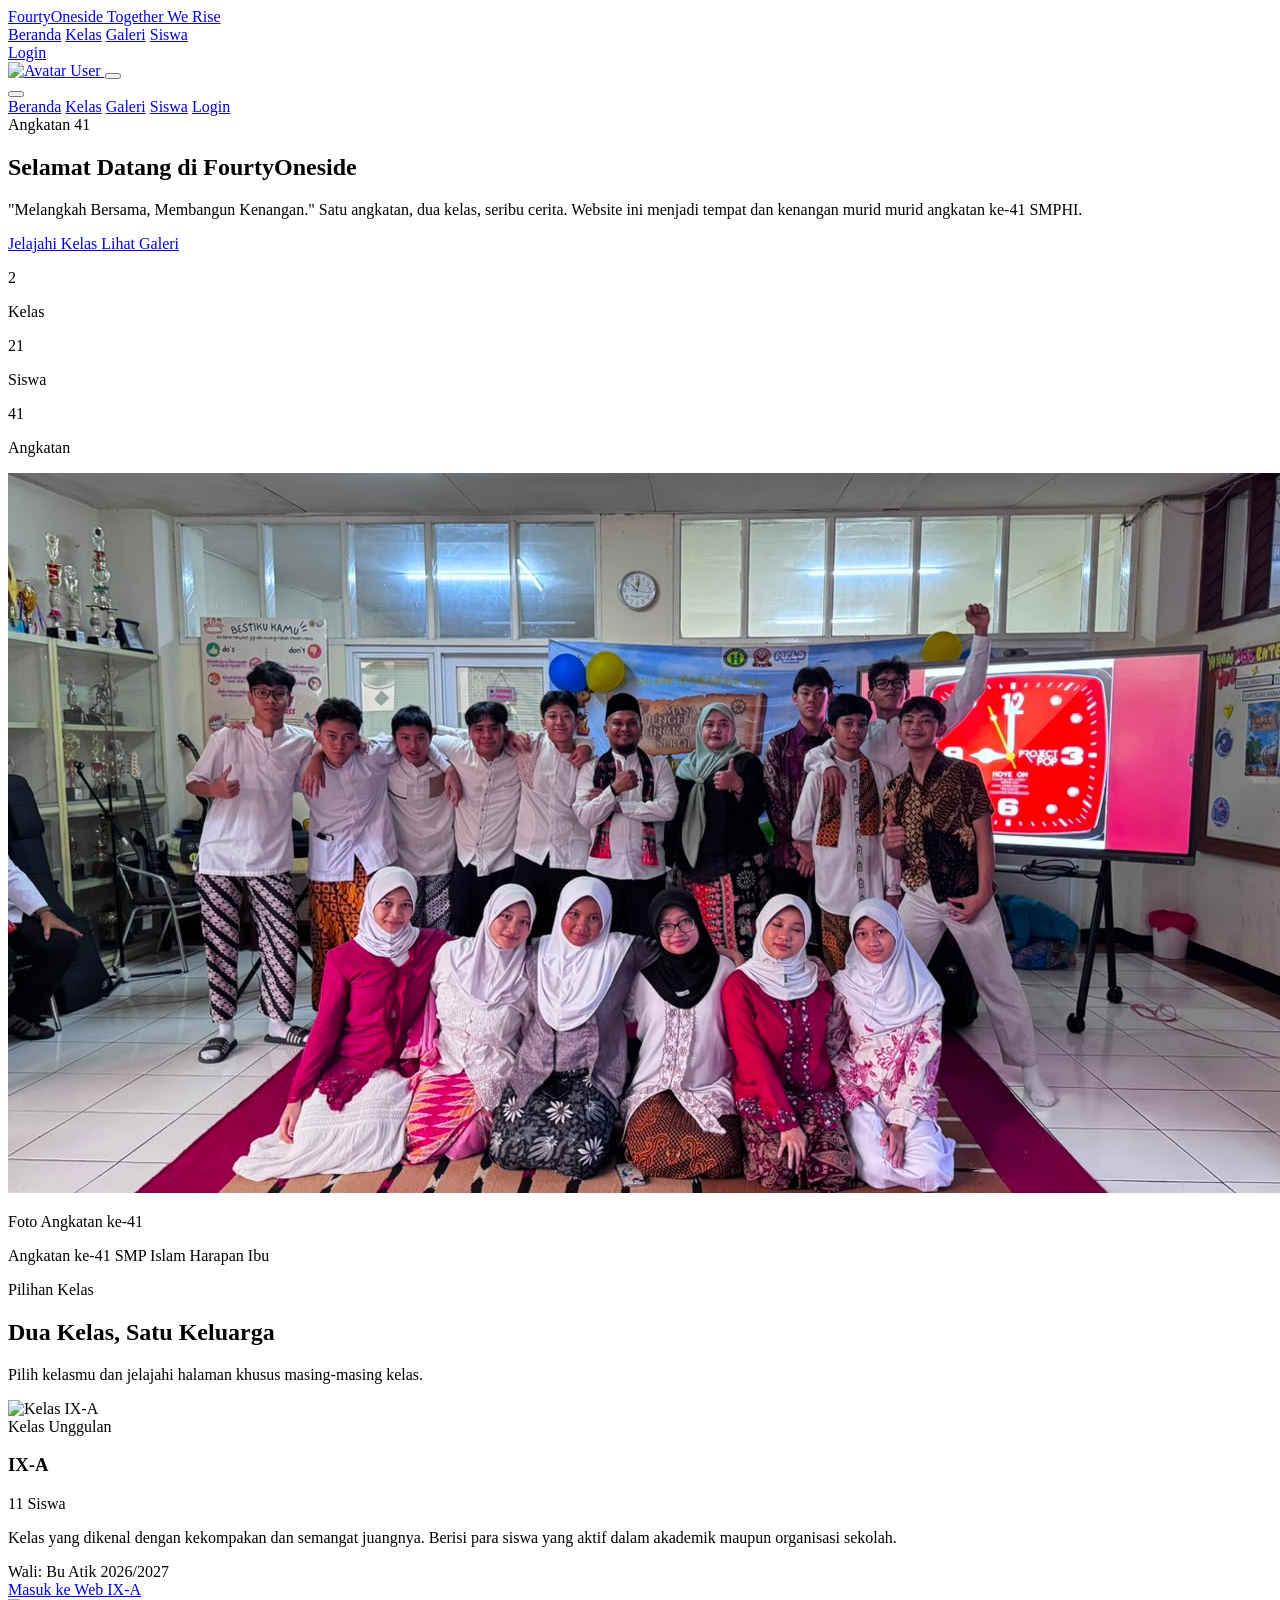
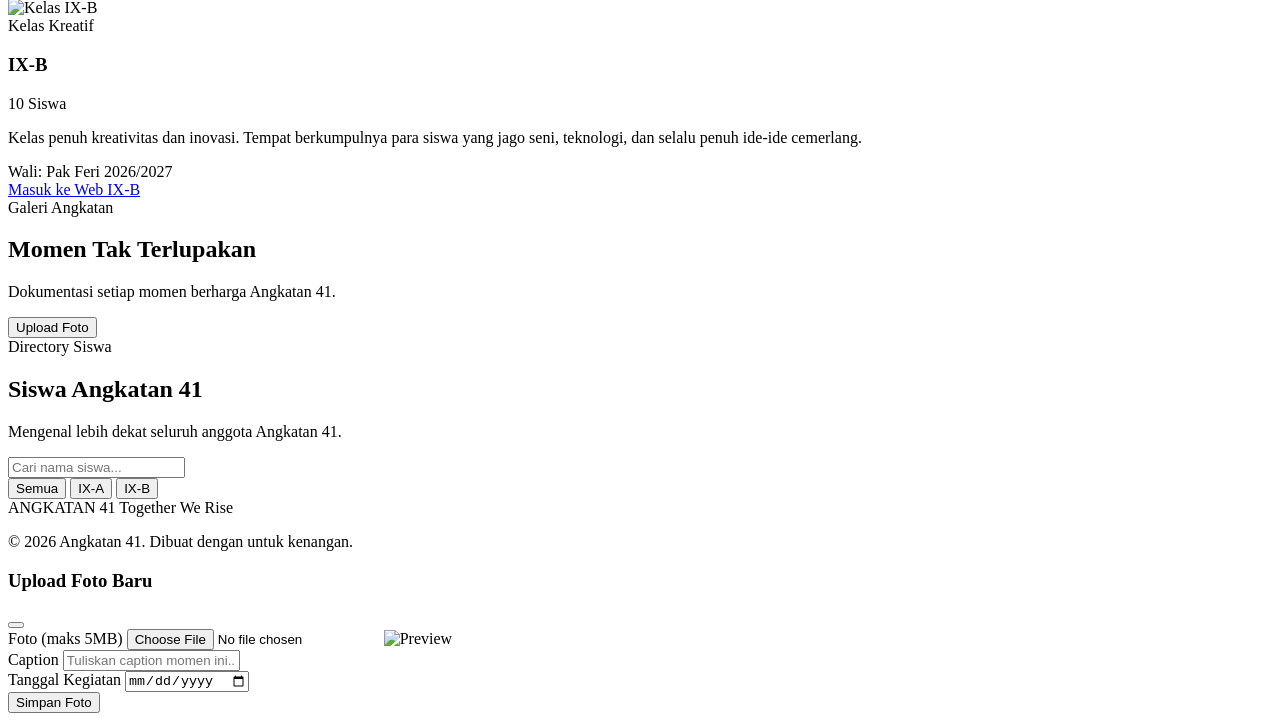
==== index.html @ 9e3fbd3f "Add files via upload" ====
﻿<!DOCTYPE html>
<html lang="id" class="scroll-smooth">
<head>
  <meta charset="UTF-8" />
  
  <meta name="viewport" content="width=device-width, initial-scale=1.0" />
  <title>FourtyOneside</title>

  <!-- Google Fonts: Plus Jakarta Sans -->
  <link rel="preconnect" href="https://fonts.googleapis.com" />
  <link rel="preconnect" href="https://fonts.gstatic.com" crossorigin />
  <link href="https://fonts.googleapis.com/css2?family=Plus+Jakarta+Sans:wght@300;400;500;600;700;800&display=swap" rel="stylesheet" />

  <!-- Tailwind CSS via CDN -->
  <script src="https://cdn.tailwindcss.com"></script>

  <!-- Lucide Icons via CDN -->
  <script src="https://unpkg.com/lucide@latest"></script>

  <!-- Supabase JS via CDN -->
  <script src="https://cdn.jsdelivr.net/npm/@supabase/supabase-js@2"></script>

  

  
  <link rel="stylesheet" href="CSS/index.css" />
</head>

<body class="text-slate-800 font-sans antialiased overflow-x-hidden">

  <!-- ===== NAVBAR / HEADER ===== -->
  <header class="fixed top-0 inset-x-0 z-50 bg-white border-b border-slate-200">
    <nav class="max-w-7xl mx-auto px-4 sm:px-6 lg:px-8 h-16 flex items-center justify-between">
      <!-- Logo -->
      <a href="#home" class="flex items-center gap-2.5 group">
        <div class="w-10 h-10 rounded-xl bg-gradient-to-br from-sky-500 to-indigo-600 flex items-center justify-center shadow-lg shadow-sky-900/40 group-hover:scale-105 transition">
          <i data-lucide="graduation-cap" class="w-5 h-5 text-white"></i>
        </div>
        <div class="leading-tight">
          <span class="block font-extrabold text-lg tracking-wide">FourtyOneside</span>
          <span class="block text-[11px] text-slate-400 -mt-0.5">Together We Rise</span>
        </div>
      </a>

      <!-- Desktop Menu -->
      <div class="hidden lg:flex items-center gap-8 text-sm font-medium text-slate-600">
        <a href="#beranda" class="hover:text-slate-800 transition">Beranda</a>
        <a href="#kelas" class="hover:text-slate-800 transition">Kelas</a>
        <a href="#galeri" class="hover:text-slate-800 transition">Galeri</a>
        <a href="#siswa" class="hover:text-slate-800 transition">Siswa</a>
      </div>

<!-- Login / Profile Button -->
      <div class="flex items-center gap-3">
        <!-- Not logged in -->
        <a href="login.html" id="loginBtn" class="hidden sm:inline-flex items-center gap-2 px-4 py-2 rounded-lg btn-primary text-sm font-semibold">
          <i data-lucide="log-in" class="w-4 h-4"></i>
          Login
        </a>

        <!-- Logged in: Profile button -->
        <div id="profileArea" class="hidden relative">
          <div class="flex items-center gap-2">
            <a href="profil.html" class="inline-flex items-center gap-2 px-3 py-1.5 rounded-lg border border-slate-200 bg-white hover:bg-slate-50 transition">
              <img id="headerAvatarImg" src="https://ui-avatars.com/api/?name=User&background=random" alt="Avatar" class="w-7 h-7 rounded-full object-cover" />
              <span id="profileName" class="text-sm font-semibold max-w-[120px] truncate text-slate-700">User</span>
            </a>
            <button id="logoutBtn" title="Logout" class="p-2 rounded-lg border border-slate-200 bg-white hover:bg-slate-50 transition text-slate-600">
              <i data-lucide="log-out" class="w-4 h-4"></i>
            </button>
          </div>
         </div>

          <!-- Mobile menu toggle -->
         <button id="mobileMenuBtn" class="lg:hidden p-2 rounded-lg border border-slate-200 bg-white hover:bg-slate-50 transition">
  <i data-lucide="menu" class="w-5 h-5 text-slate-600"></i>
</button>
      </div>
    </nav>

    <!-- Mobile Menu -->
    <div id="mobileMenu" class="lg:hidden hidden bg-white border-b border-slate-200">
      <div class="px-4 py-4 flex flex-col gap-3 text-sm font-medium text-slate-600">
        <a href="#beranda" class="px-3 py-2 rounded-lg hover:bg-slate-50 transition">Beranda</a>
        <a href="#kelas" class="px-3 py-2 rounded-lg hover:bg-slate-50 transition">Kelas</a>
        <a href="#galeri" class="px-3 py-2 rounded-lg hover:bg-slate-50 transition">Galeri</a>
        <a href="#siswa" class="px-3 py-2 rounded-lg hover:bg-slate-50 transition">Siswa</a>
<a href="login.html" class="mt-1 inline-flex items-center justify-center gap-2 px-4 py-2.5 rounded-lg btn-primary text-sm font-semibold">
          <i data-lucide="log-in" class="w-4 h-4"></i>
          Login
        </a>
      </div>
    </div>
  </header>

  <!-- ===== HERO SECTION ===== -->
  <section id="beranda" class="relative pt-32 pb-20 px-4 sm:px-6 lg:px-8">
    <div class="max-w-7xl mx-auto grid lg:grid-cols-2 gap-12 items-center">
      <!-- Hero Text -->
      <div class="reveal">
        <span class="inline-flex items-center gap-2 px-4 py-1.5 rounded-full border border-slate-200 bg-blue-50 text-xs font-semibold text-blue-700 tracking-wide">
          <i data-lucide="sparkles" class="w-3.5 h-3.5"></i>
          Angkatan 41
        </span>
        <h1 class="mt-6 text-4xl sm:text-5xl lg:text-6xl font-extrabold leading-tight text-slate-900">
          Selamat Datang di
          <span class="block text-blue-700">FourtyOneside</span>
        </h1>
        <p class="mt-6 text-lg text-slate-600 max-w-xl leading-relaxed">
          "Melangkah Bersama, Membangun Kenangan." Satu angkatan, dua kelas, seribu cerita.
          Website ini menjadi tempat dan kenangan murid murid angkatan ke-41 SMPHI.
        </p>
        <div class="mt-8 flex flex-wrap gap-4">
          <a href="#kelas" class="inline-flex items-center gap-2 px-6 py-3 rounded-xl btn-primary font-semibold">
            <i data-lucide="compass" class="w-5 h-5"></i>
            Jelajahi Kelas
          </a>
          <a href="#galeri" class="inline-flex items-center gap-2 px-6 py-3 rounded-xl btn-outline font-semibold text-slate-700">
            <i data-lucide="camera" class="w-5 h-5"></i>
            Lihat Galeri
          </a>
        </div>
        <!-- Stats -->
        <div class="mt-10 grid grid-cols-3 gap-4 max-w-md">
          <div class="rounded-xl p-4 text-center border border-gray-200 bg-white shadow-sm">
            <p class="text-2xl font-extrabold text-blue-700">2</p>
            <p class="text-xs text-slate-500 mt-1">Kelas</p>
          </div>
          <div class="rounded-xl p-4 text-center border border-gray-200 bg-white shadow-sm">
            <p id="statSiswa" class="text-2xl font-extrabold text-blue-700">21</p>
            <p class="text-xs text-slate-500 mt-1">Siswa</p>
          </div>
          <div class="rounded-xl p-4 text-center border border-gray-200 bg-white shadow-sm">
            <p class="text-2xl font-extrabold text-blue-700">41</p>
            <p class="text-xs text-slate-500 mt-1">Angkatan</p>
          </div>
        </div>
      </div>

      <!-- Hero Photo -->
      <div class="reveal relative">
        <div class="absolute -inset-4 bg-blue-100 rounded-3xl"></div>
        <div class="relative card rounded-2xl p-2 overflow-hidden">
          <img src="Photo/angkatan41.jpeg" alt="Foto Bersama Angkatan 41"
               class="w-full h-72 sm:h-96 object-cover rounded-2xl" />
           <div class="absolute bottom-5 left-5 right-5 rounded-xl px-4 py-3 flex items-center gap-3 bg-black/40 backdrop-blur-md border border-white/20">
             <div class="w-10 h-10 rounded-full bg-blue-600 flex items-center justify-center">
               <i data-lucide="users" class="w-5 h-5 text-white"></i>
             </div>
             <div>
               <p class="font-semibold text-sm text-white">Foto Angkatan ke-41</p>
               <p class="text-xs text-white/80">Angkatan ke-41 SMP Islam Harapan Ibu</p>
             </div>
           </div>
        </div>
      </div>
    </div>
  </section>

  <!-- ===== KELAS SECTION (BENTO GRID) ===== -->
  <section id="kelas" class="py-20 px-4 sm:px-6 lg:px-8">
    <div class="max-w-7xl mx-auto">
      <div class="text-center reveal">
        <span class="inline-flex items-center gap-2 px-4 py-1.5 rounded-full border border-slate-200 bg-blue-50 text-xs font-semibold text-blue-700 tracking-wide">
          <i data-lucide="school" class="w-3.5 h-3.5"></i>
          Pilihan Kelas
        </span>
        <h2 class="mt-4 text-3xl sm:text-4xl font-extrabold text-slate-900">Dua Kelas, Satu Keluarga</h2>
        <p class="mt-3 text-slate-500 max-w-2xl mx-auto">Pilih kelasmu dan jelajahi halaman khusus masing-masing kelas.</p>
      </div>

      <!-- Bento Grid 2 Kolom -->
      <div class="mt-12 grid md:grid-cols-2 gap-6">

        <!-- Card IX-A -->
        <div class="card rounded-2xl p-2 reveal hover:border-blue-300 transition group">
          <div class="relative rounded-2xl overflow-hidden">
            <img src="https://picsum.photos/seed/ixa/800/450" alt="Kelas IX-A" class="w-full h-56 object-cover group-hover:scale-105 transition duration-500" />
            <div class="absolute inset-0 bg-gradient-to-t from-slate-900/80 via-slate-900/30 to-transparent"></div>
            <span class="absolute top-4 left-4 px-3 py-1 rounded-full bg-blue-50 text-xs font-bold text-blue-700 border border-blue-200">Kelas Unggulan</span>
          </div>
          <div class="p-6">
            <div class="flex items-center justify-between">
              <h3 class="text-2xl font-extrabold text-slate-900">IX-A</h3>
              <div class="flex items-center gap-2 text-sm text-slate-500">
                <i data-lucide="users" class="w-4 h-4"></i>
                <span id="statClassA">11 Siswa</span>
              </div>
            </div>
            <p class="mt-3 text-slate-600 leading-relaxed">
              Kelas yang dikenal dengan kekompakan dan semangat juangnya. Berisi para siswa yang aktif
              dalam akademik maupun organisasi sekolah.
            </p>
            <div class="mt-5 flex items-center gap-2 text-xs text-slate-500">
              <span class="px-2.5 py-1 rounded-full bg-slate-50 border border-slate-200">Wali: Bu Atik</span>
              <span class="px-2.5 py-1 rounded-full bg-slate-50 border border-slate-200">2026/2027</span>
            </div>
            <a href="kelas_ix-a.html" class="mt-6 inline-flex items-center justify-center gap-2 w-full px-6 py-3 rounded-xl btn-primary font-semibold">
              Masuk ke Web IX-A
              <i data-lucide="arrow-right" class="w-4 h-4"></i>
            </a>
          </div>
        </div>

        <!-- Card IX-B -->
        <div class="card rounded-2xl p-2 reveal hover:border-blue-300 transition group">
          <div class="relative rounded-2xl overflow-hidden">
            <img src="https://picsum.photos/seed/ixb/800/450" alt="Kelas IX-B" class="w-full h-56 object-cover group-hover:scale-105 transition duration-500" />
            <div class="absolute inset-0 bg-gradient-to-t from-slate-900/80 via-slate-900/30 to-transparent"></div>
            <span class="absolute top-4 left-4 px-3 py-1 rounded-full bg-blue-50 text-xs font-bold text-blue-700 border border-blue-200">Kelas Kreatif</span>
          </div>
          <div class="p-6">
            <div class="flex items-center justify-between">
              <h3 class="text-2xl font-extrabold text-slate-900">IX-B</h3>
              <div class="flex items-center gap-2 text-sm text-slate-500">
                <i data-lucide="users" class="w-4 h-4"></i>
                <span id="statClassB">10 Siswa</span>
              </div>
            </div>
            <p class="mt-3 text-slate-600 leading-relaxed">
              Kelas penuh kreativitas dan inovasi. Tempat berkumpulnya para siswa yang jago seni,
              teknologi, dan selalu penuh ide-ide cemerlang.
            </p>
            <div class="mt-5 flex items-center gap-2 text-xs text-slate-500">
              <span class="px-2.5 py-1 rounded-full bg-slate-50 border border-slate-200">Wali: Pak Feri</span>
              <span class="px-2.5 py-1 rounded-full bg-slate-50 border border-slate-200">2026/2027</span>
            </div>
            <a href="kelas_ix-b.html" class="mt-6 inline-flex items-center justify-center gap-2 w-full px-6 py-3 rounded-xl btn-primary font-semibold">
              Masuk ke Web IX-B
              <i data-lucide="arrow-right" class="w-4 h-4"></i>
            </a>
          </div>
        </div>

      </div>
    </div>
  </section>

  <!-- ===== GALERI SECTION (MASONRY) ===== -->
  <section id="galeri" class="py-20 px-4 sm:px-6 lg:px-8">
    <div class="max-w-7xl mx-auto">
      <div class="flex flex-col md:flex-row md:items-end md:justify-between gap-4 reveal">
        <div>
          <span class="inline-flex items-center gap-2 px-4 py-1.5 rounded-full border border-slate-200 bg-blue-50 text-xs font-semibold text-blue-700 tracking-wide">
            <i data-lucide="camera" class="w-3.5 h-3.5"></i>
            Galeri Angkatan
          </span>
          <h2 class="mt-4 text-3xl sm:text-4xl font-extrabold text-slate-900">Momen Tak Terlupakan</h2>
          <p class="mt-3 text-slate-500">Dokumentasi setiap momen berharga Angkatan 41.</p>
        </div>
        <!-- Admin hidden upload button -->
        <button id="adminUploadBtn" class="inline-flex items-center gap-2 px-4 py-2.5 rounded-xl btn-outline text-sm font-semibold text-slate-700 opacity-70 hover:opacity-100">
          <i data-lucide="plus-circle" class="w-4 h-4"></i>
          Upload Foto
        </button>
      </div>

      <!-- Masonry Gallery Grid -->
      <div id="galleryGrid" class="masonry mt-10"></div>
    </div>
  </section>

  <!-- ===== DIRECTORY SISWA SECTION ===== -->
  <section id="siswa" class="py-20 px-4 sm:px-6 lg:px-8">
    <div class="max-w-7xl mx-auto">
      <div class="text-center reveal">
        <span class="inline-flex items-center gap-2 px-4 py-1.5 rounded-full border border-slate-200 bg-blue-50 text-xs font-semibold text-blue-700 tracking-wide">
          <i data-lucide="users" class="w-3.5 h-3.5"></i>
          Directory Siswa
        </span>
        <h2 class="mt-4 text-3xl sm:text-4xl font-extrabold text-slate-900">Siswa Angkatan 41</h2>
        <p class="mt-3 text-slate-500 max-w-2xl mx-auto">Mengenal lebih dekat seluruh anggota Angkatan 41.</p>
      </div>

      <!-- Search & Filter -->
      <div class="mt-10 flex flex-col lg:flex-row gap-4 lg:items-center lg:justify-between reveal">
        <div class="flex items-center gap-2 px-4 py-3 rounded-xl border border-slate-200 bg-white flex-1 max-w-md">
          <i data-lucide="search" class="w-5 h-5 text-slate-400 shrink-0"></i>
          <input id="searchInput" type="text" placeholder="Cari nama siswa..." class="bg-transparent outline-none w-full text-sm placeholder:text-slate-500 text-slate-800" />
        </div>
        <div class="flex gap-2 no-scrollbar overflow-x-auto">
          <button class="filter-btn px-4 py-2.5 rounded-xl text-sm font-semibold transition active" data-filter="all">Semua</button>
          <button class="filter-btn px-4 py-2.5 rounded-xl text-sm font-semibold transition" data-filter="IX-A">IX-A</button>
          <button class="filter-btn px-4 py-2.5 rounded-xl text-sm font-semibold transition" data-filter="IX-B">IX-B</button>
        </div>
      </div>

      <!-- Students Grid -->
      <div id="studentsGrid" class="mt-8 grid grid-cols-1 sm:grid-cols-2 lg:grid-cols-3 xl:grid-cols-4 gap-5"></div>
    </div>
  </section>

  <!-- ===== FOOTER ===== -->
  <footer class="mt-10 border-t border-slate-200">
    <div class="max-w-7xl mx-auto px-4 sm:px-6 lg:px-8 py-10 flex flex-col md:flex-row items-center justify-between gap-6">
      <div class="flex items-center gap-2.5">
        <div class="w-9 h-9 rounded-lg bg-blue-600 flex items-center justify-center">
          <i data-lucide="graduation-cap" class="w-4 h-4 text-white"></i>
        </div>
        <div class="leading-tight">
          <span class="block font-extrabold text-slate-900">ANGKATAN 41</span>
          <span class="block text-[11px] text-slate-500">Together We Rise</span>
        </div>
      </div>
      <p class="text-sm text-slate-500 text-center">&copy; 2026 Angkatan 41. Dibuat dengan <i data-lucide="heart" class="w-4 h-4 inline text-rose-500"></i> untuk kenangan.</p>
      <div class="flex items-center gap-3">
        <a href="#" class="p-2 rounded-lg border border-slate-200 bg-white hover:bg-slate-50 transition text-slate-600"><i data-lucide="instagram" class="w-4 h-4"></i></a>
        <a href="#" class="p-2 rounded-lg border border-slate-200 bg-white hover:bg-slate-50 transition text-slate-600"><i data-lucide="youtube" class="w-4 h-4"></i></a>
        <a href="#" class="p-2 rounded-lg border border-slate-200 bg-white hover:bg-slate-50 transition text-slate-600"><i data-lucide="message-circle" class="w-4 h-4"></i></a>
      </div>
    </div>
  </footer>

  <!-- ===== ADMIN UPLOAD MODAL ===== -->
  <div id="adminModal" class="fixed inset-0 z-[100] hidden items-center justify-center p-4">
    <div class="absolute inset-0 bg-slate-900/50 backdrop-blur-sm" id="modalBackdrop"></div>
    <div class="relative card rounded-2xl p-6 sm:p-8 w-full max-w-md">
      <div class="flex items-center justify-between">
        <h3 class="text-xl font-bold flex items-center gap-2 text-slate-800">
          <i data-lucide="upload-cloud" class="w-5 h-5 text-blue-600"></i>
          Upload Foto Baru
        </h3>
        <button id="closeModal" class="p-2 rounded-lg hover:bg-slate-100 transition text-slate-500"><i data-lucide="x" class="w-5 h-5"></i></button>
      </div>
      <form id="uploadForm" class="mt-6 space-y-4">
        <div>
          <label class="block text-sm font-medium text-slate-700 mb-1.5">Foto (maks 5MB)</label>
          <input type="file" id="fotoInput" accept="image/*" class="w-full px-4 py-3 rounded-xl bg-white border border-slate-200 outline-none focus:border-blue-500 transition text-sm" />
          <img id="fotoPreview" src="" alt="Preview" class="hidden mt-3 w-full max-h-48 object-cover rounded-xl" />
        </div>
        <div>
          <label class="block text-sm font-medium text-slate-700 mb-1.5">Caption</label>
          <input type="text" id="photoCaption" required placeholder="Tuliskan caption momen ini..." class="w-full px-4 py-3 rounded-xl bg-white border border-slate-200 outline-none focus:border-blue-500 transition text-sm" />
        </div>
        <div>
          <label class="block text-sm font-medium text-slate-700 mb-1.5">Tanggal Kegiatan</label>
          <input type="date" id="photoDate" required class="w-full px-4 py-3 rounded-xl bg-white border border-slate-200 outline-none focus:border-blue-500 transition text-sm" />
        </div>
        <button type="submit" class="w-full inline-flex items-center justify-center gap-2 px-6 py-3 rounded-xl btn-primary font-semibold">
          <i data-lucide="cloud-upload" class="w-5 h-5"></i>
          Simpan Foto
        </button>
      </form>
    </div>
  </div>

  <script src="supabase-config.js?v=2.0"></script>
  
  <script src="js/index.js"></script>
</body>
</html>
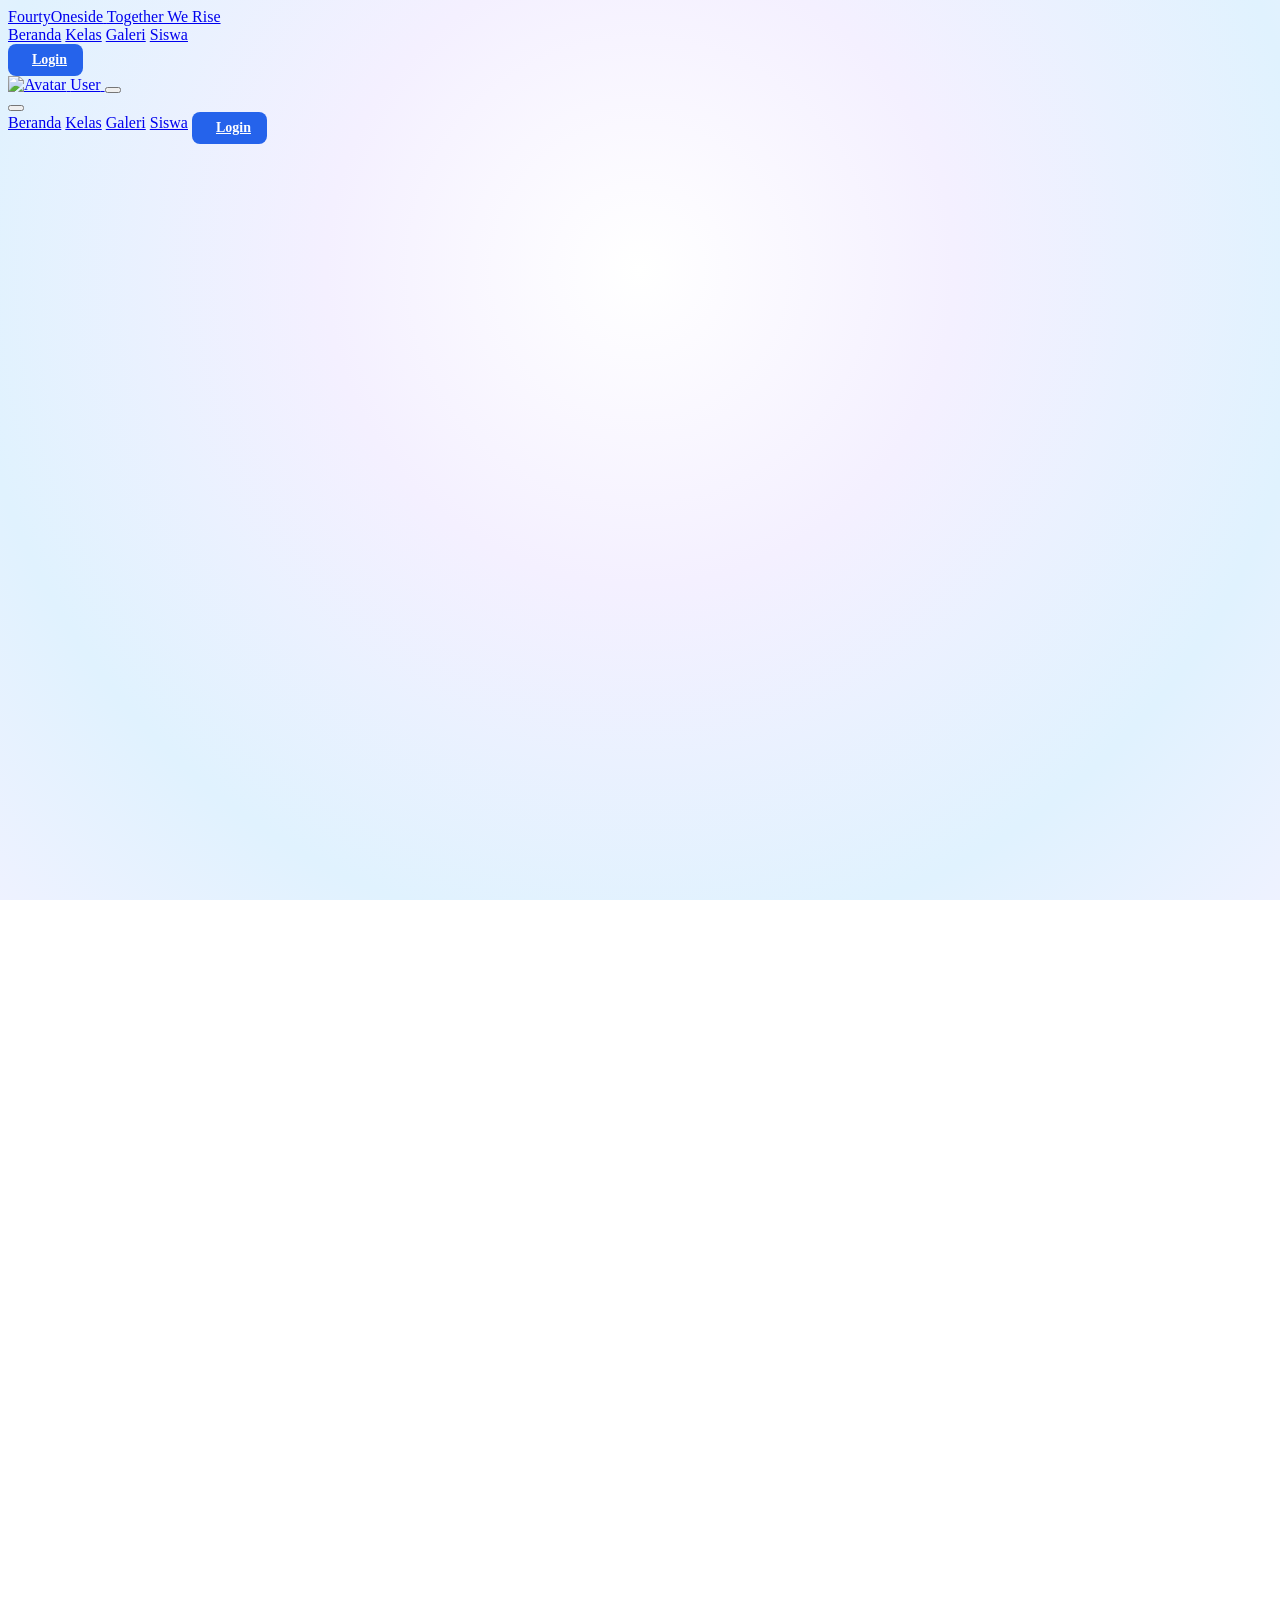
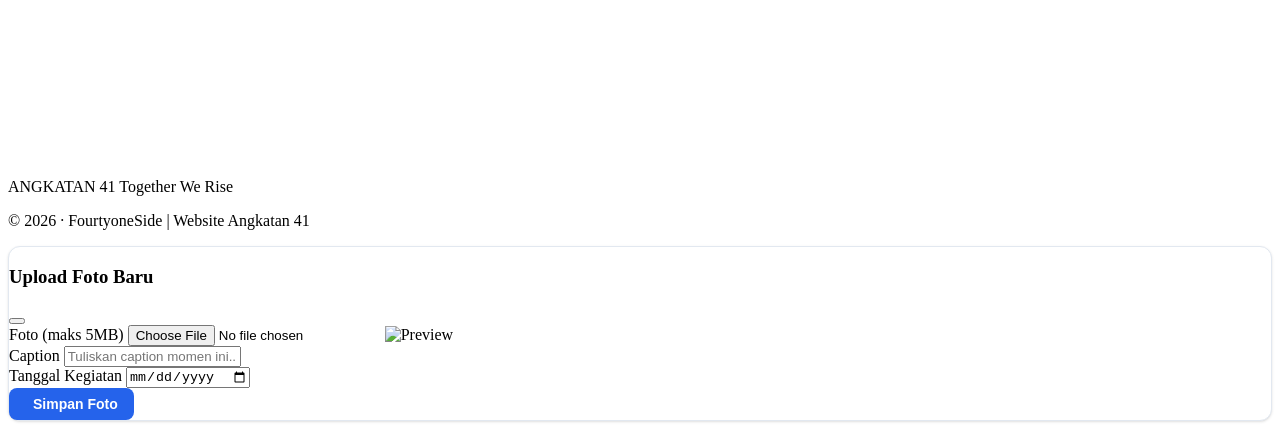
==== commit 6312e99f: "Add files via upload" ====
--- a/index.html
+++ b/index.html
@@ -141,8 +141,8 @@
       <div class="reveal relative">
         <div class="absolute -inset-4 bg-blue-100 rounded-3xl"></div>
         <div class="relative card rounded-2xl p-2 overflow-hidden">
-          <img src="Photo/angkatan41.jpeg" alt="Foto Bersama Angkatan 41"
-               class="w-full h-72 sm:h-96 object-cover rounded-2xl" />
+          <img src="Photo/fourtyone.jpeg" alt="Foto Bersama Angkatan 41"
+               class="w-full h-72 sm:h-96 object-cover rounded-2xl previewable-img cursor-pointer" />
            <div class="absolute bottom-5 left-5 right-5 rounded-xl px-4 py-3 flex items-center gap-3 bg-black/40 backdrop-blur-md border border-white/20">
              <div class="w-10 h-10 rounded-full bg-blue-600 flex items-center justify-center">
                <i data-lucide="users" class="w-5 h-5 text-white"></i>
@@ -161,10 +161,6 @@
   <section id="kelas" class="py-20 px-4 sm:px-6 lg:px-8">
     <div class="max-w-7xl mx-auto">
       <div class="text-center reveal">
-        <span class="inline-flex items-center gap-2 px-4 py-1.5 rounded-full border border-slate-200 bg-blue-50 text-xs font-semibold text-blue-700 tracking-wide">
-          <i data-lucide="school" class="w-3.5 h-3.5"></i>
-          Pilihan Kelas
-        </span>
         <h2 class="mt-4 text-3xl sm:text-4xl font-extrabold text-slate-900">Dua Kelas, Satu Keluarga</h2>
         <p class="mt-3 text-slate-500 max-w-2xl mx-auto">Pilih kelasmu dan jelajahi halaman khusus masing-masing kelas.</p>
       </div>
@@ -175,9 +171,8 @@
         <!-- Card IX-A -->
         <div class="card rounded-2xl p-2 reveal hover:border-blue-300 transition group">
           <div class="relative rounded-2xl overflow-hidden">
-            <img src="https://picsum.photos/seed/ixa/800/450" alt="Kelas IX-A" class="w-full h-56 object-cover group-hover:scale-105 transition duration-500" />
+            <img src="Photo/card ix-a.jpeg" alt="Kelas IX-A" class="w-full h-56 object-cover group-hover:scale-105 transition duration-500" />
             <div class="absolute inset-0 bg-gradient-to-t from-slate-900/80 via-slate-900/30 to-transparent"></div>
-            <span class="absolute top-4 left-4 px-3 py-1 rounded-full bg-blue-50 text-xs font-bold text-blue-700 border border-blue-200">Kelas Unggulan</span>
           </div>
           <div class="p-6">
             <div class="flex items-center justify-between">
@@ -205,9 +200,8 @@
         <!-- Card IX-B -->
         <div class="card rounded-2xl p-2 reveal hover:border-blue-300 transition group">
           <div class="relative rounded-2xl overflow-hidden">
-            <img src="https://picsum.photos/seed/ixb/800/450" alt="Kelas IX-B" class="w-full h-56 object-cover group-hover:scale-105 transition duration-500" />
+            <img src="Photo/card ix-b.jpeg" alt="Kelas IX-B" class="w-full h-56 object-cover group-hover:scale-105 transition duration-500" />
             <div class="absolute inset-0 bg-gradient-to-t from-slate-900/80 via-slate-900/30 to-transparent"></div>
-            <span class="absolute top-4 left-4 px-3 py-1 rounded-full bg-blue-50 text-xs font-bold text-blue-700 border border-blue-200">Kelas Kreatif</span>
           </div>
           <div class="p-6">
             <div class="flex items-center justify-between">
@@ -241,10 +235,6 @@
     <div class="max-w-7xl mx-auto">
       <div class="flex flex-col md:flex-row md:items-end md:justify-between gap-4 reveal">
         <div>
-          <span class="inline-flex items-center gap-2 px-4 py-1.5 rounded-full border border-slate-200 bg-blue-50 text-xs font-semibold text-blue-700 tracking-wide">
-            <i data-lucide="camera" class="w-3.5 h-3.5"></i>
-            Galeri Angkatan
-          </span>
           <h2 class="mt-4 text-3xl sm:text-4xl font-extrabold text-slate-900">Momen Tak Terlupakan</h2>
           <p class="mt-3 text-slate-500">Dokumentasi setiap momen berharga Angkatan 41.</p>
         </div>
@@ -264,10 +254,6 @@
   <section id="siswa" class="py-20 px-4 sm:px-6 lg:px-8">
     <div class="max-w-7xl mx-auto">
       <div class="text-center reveal">
-        <span class="inline-flex items-center gap-2 px-4 py-1.5 rounded-full border border-slate-200 bg-blue-50 text-xs font-semibold text-blue-700 tracking-wide">
-          <i data-lucide="users" class="w-3.5 h-3.5"></i>
-          Directory Siswa
-        </span>
         <h2 class="mt-4 text-3xl sm:text-4xl font-extrabold text-slate-900">Siswa Angkatan 41</h2>
         <p class="mt-3 text-slate-500 max-w-2xl mx-auto">Mengenal lebih dekat seluruh anggota Angkatan 41.</p>
       </div>
@@ -290,26 +276,22 @@
     </div>
   </section>
 
-  <!-- ===== FOOTER ===== -->
-  <footer class="mt-10 border-t border-slate-200">
-    <div class="max-w-7xl mx-auto px-4 sm:px-6 lg:px-8 py-10 flex flex-col md:flex-row items-center justify-between gap-6">
-      <div class="flex items-center gap-2.5">
-        <div class="w-9 h-9 rounded-lg bg-blue-600 flex items-center justify-center">
-          <i data-lucide="graduation-cap" class="w-4 h-4 text-white"></i>
-        </div>
-        <div class="leading-tight">
-          <span class="block font-extrabold text-slate-900">ANGKATAN 41</span>
-          <span class="block text-[11px] text-slate-500">Together We Rise</span>
-        </div>
-      </div>
-      <p class="text-sm text-slate-500 text-center">&copy; 2026 Angkatan 41. Dibuat dengan <i data-lucide="heart" class="w-4 h-4 inline text-rose-500"></i> untuk kenangan.</p>
-      <div class="flex items-center gap-3">
-        <a href="#" class="p-2 rounded-lg border border-slate-200 bg-white hover:bg-slate-50 transition text-slate-600"><i data-lucide="instagram" class="w-4 h-4"></i></a>
-        <a href="#" class="p-2 rounded-lg border border-slate-200 bg-white hover:bg-slate-50 transition text-slate-600"><i data-lucide="youtube" class="w-4 h-4"></i></a>
-        <a href="#" class="p-2 rounded-lg border border-slate-200 bg-white hover:bg-slate-50 transition text-slate-600"><i data-lucide="message-circle" class="w-4 h-4"></i></a>
-      </div>
-    </div>
-  </footer>
+   <!-- ===== FOOTER ===== -->
+   <footer class="mt-10 border-t border-slate-200">
+     <div class="max-w-7xl mx-auto px-4 sm:px-6 lg:px-8 py-10 flex flex-col md:flex-row items-center justify-between gap-6">
+       <div class="flex items-center gap-2.5">
+         <div class="w-9 h-9 rounded-lg bg-blue-600 flex items-center justify-center">
+           <i data-lucide="graduation-cap" class="w-4 h-4 text-white"></i>
+         </div>
+         <div class="leading-tight">
+           <span class="block font-extrabold text-slate-900">ANGKATAN 41</span>
+           <span class="block text-[11px] text-slate-500">Together We Rise</span>
+         </div>
+       </div>
+       <p class="text-center text-xs text-slate-400">&copy; 2026 · FourtyoneSide | Website Angkatan 41</p>
+       <div class="hidden md:block"></div>
+     </div>
+   </footer>
 
   <!-- ===== ADMIN UPLOAD MODAL ===== -->
   <div id="adminModal" class="fixed inset-0 z-[100] hidden items-center justify-center p-4">
@@ -344,6 +326,15 @@
     </div>
   </div>
 
+  <!-- ===== IMAGE PREVIEW LIGHTBOX MODAL ===== -->
+  <div id="imagePreviewModal" class="fixed inset-0 z-[200] hidden items-center justify-center p-4">
+    <div class="absolute inset-0 bg-black/80 backdrop-blur-sm" id="previewBackdrop"></div>
+    <button id="closePreviewBtn" class="absolute top-4 right-4 z-10 p-2 rounded-full bg-black/40 hover:bg-black/60 text-white transition -webkit-tap-highlight-color: transparent" style="touch-action: manipulation;">
+      <i data-lucide="x" class="w-6 h-6"></i>
+    </button>
+    <img id="previewImage" src="" alt="Preview" class="relative max-w-[90vw] max-h-[85vh] object-contain rounded-2xl shadow-2xl" />
+  </div>
+
   <script src="supabase-config.js?v=2.0"></script>
   
   <script src="js/index.js"></script>
--- a/CSS/index.css
+++ b/CSS/index.css
@@ -0,0 +1,132 @@
+/* ===== THEME VARIABLES ===== */
+    :root {
+      --bg-primary: #ffffff;
+      --bg-secondary: #f8fafc;
+      --text-primary: #1e293b;
+      --text-secondary: #64748b;
+      --border: #e2e8f0;
+      --blue-600: #2563eb;
+      --blue-700: #1d4ed8;
+      --blue-800: #1e40af;
+      --blue-50: #eff6ff;
+      --shadow-sm: 0 1px 3px 0 rgba(0,0,0,0.1), 0 1px 2px -1px rgba(0,0,0,0.1);
+    }
+
+    ::-webkit-scrollbar { width: 8px; height: 8px; }
+    ::-webkit-scrollbar-track { background: #f1f5f9; }
+    ::-webkit-scrollbar-thumb { background: #cbd5e1; border-radius: 6px; }
+    ::-webkit-scrollbar-thumb:hover { background: #94a3b8; }
+
+    .card {
+      background: #ffffff;
+      border: 1px solid var(--border);
+      border-radius: 12px;
+      box-shadow: var(--shadow-sm);
+    }
+
+    .btn-primary {
+      display: inline-flex;
+      align-items: center;
+      justify-content: center;
+      gap: 0.5rem;
+      padding: 0.5rem 1rem;
+      border-radius: 8px;
+      background: var(--blue-600);
+      color: #ffffff;
+      font-weight: 600;
+      font-size: 0.875rem;
+      border: none;
+      cursor: pointer;
+      transition: background 0.2s;
+    }
+    .btn-primary:hover { background: var(--blue-700); }
+
+    .btn-outline {
+      display: inline-flex;
+      align-items: center;
+      justify-content: center;
+      gap: 0.5rem;
+      padding: 0.5rem 1rem;
+      border-radius: 8px;
+      background: transparent;
+      color: var(--blue-800);
+      font-weight: 600;
+      font-size: 0.875rem;
+      border: 1px solid var(--border);
+      cursor: pointer;
+      transition: background 0.2s;
+    }
+    .btn-outline:hover { background: var(--blue-50); }
+
+    .filter-btn {
+      background-color: #ffffff !important;
+      color: #334155 !important;
+      border: 1px solid #e2e8f0 !important;
+      font-weight: 500;
+      transition: all 0.2s ease;
+    }
+    .filter-btn:hover {
+      background-color: #f1f5f9 !important;
+      color: #1e293b !important;
+    }
+    .filter-btn.active {
+      background-color: #2563eb !important;
+      color: #ffffff !important;
+      border-color: #2563eb !important;
+      font-weight: 600;
+    }
+
+    .masonry {
+      columns: 1;
+      column-gap: 1.25rem;
+    }
+    @media (min-width: 640px) { .masonry { columns: 2; } }
+    @media (min-width: 1024px) { .masonry { columns: 3; } }
+
+    .no-scrollbar::-webkit-scrollbar { display: none; }
+    .no-scrollbar { -ms-overflow-style: none; scrollbar-width: none; }
+
+    .reveal { opacity: 0; transform: translateY(30px); transition: opacity 0.7s ease, transform 0.7s ease; }
+    .reveal.active { opacity: 1; transform: translateY(0); }
+
+    @media (max-width: 640px) {
+      #profileName { display: none; }
+      #profileArea a { padding: 0.5rem; gap: 0; }
+      #profileArea img { width: 2rem; height: 2rem; }
+    }
+
+    .upload-disabled {
+      opacity: 0.5 !important;
+      pointer-events: none !important;
+      cursor: not-allowed !important;
+      filter: grayscale(0.4);
+    }
+    html {
+        min-height: 100%;
+    }
+    body {
+        background: radial-gradient(circle at 50% 30%, #ffffff 0%, #f4f0ff 35%, #e0f2fe 75%, #eef2ff 100%) !important;
+        background-attachment: fixed !important;
+        background-size: cover !important;
+        min-height: 100vh !important;
+    }
+
+    /* ===== IMAGE PREVIEW LIGHTBOX ===== */
+    #imagePreviewModal {
+      opacity: 0;
+      transform: scale(0.95);
+      transition: opacity 0.3s ease, transform 0.3s ease;
+      pointer-events: none;
+    }
+    #imagePreviewModal.is-open {
+      opacity: 1;
+      transform: scale(1);
+      pointer-events: auto;
+    }
+    #previewImage {
+      animation: lightboxZoomIn 0.3s ease forwards;
+    }
+    @keyframes lightboxZoomIn {
+      from { transform: scale(0.9); opacity: 0; }
+      to { transform: scale(1); opacity: 1; }
+    }
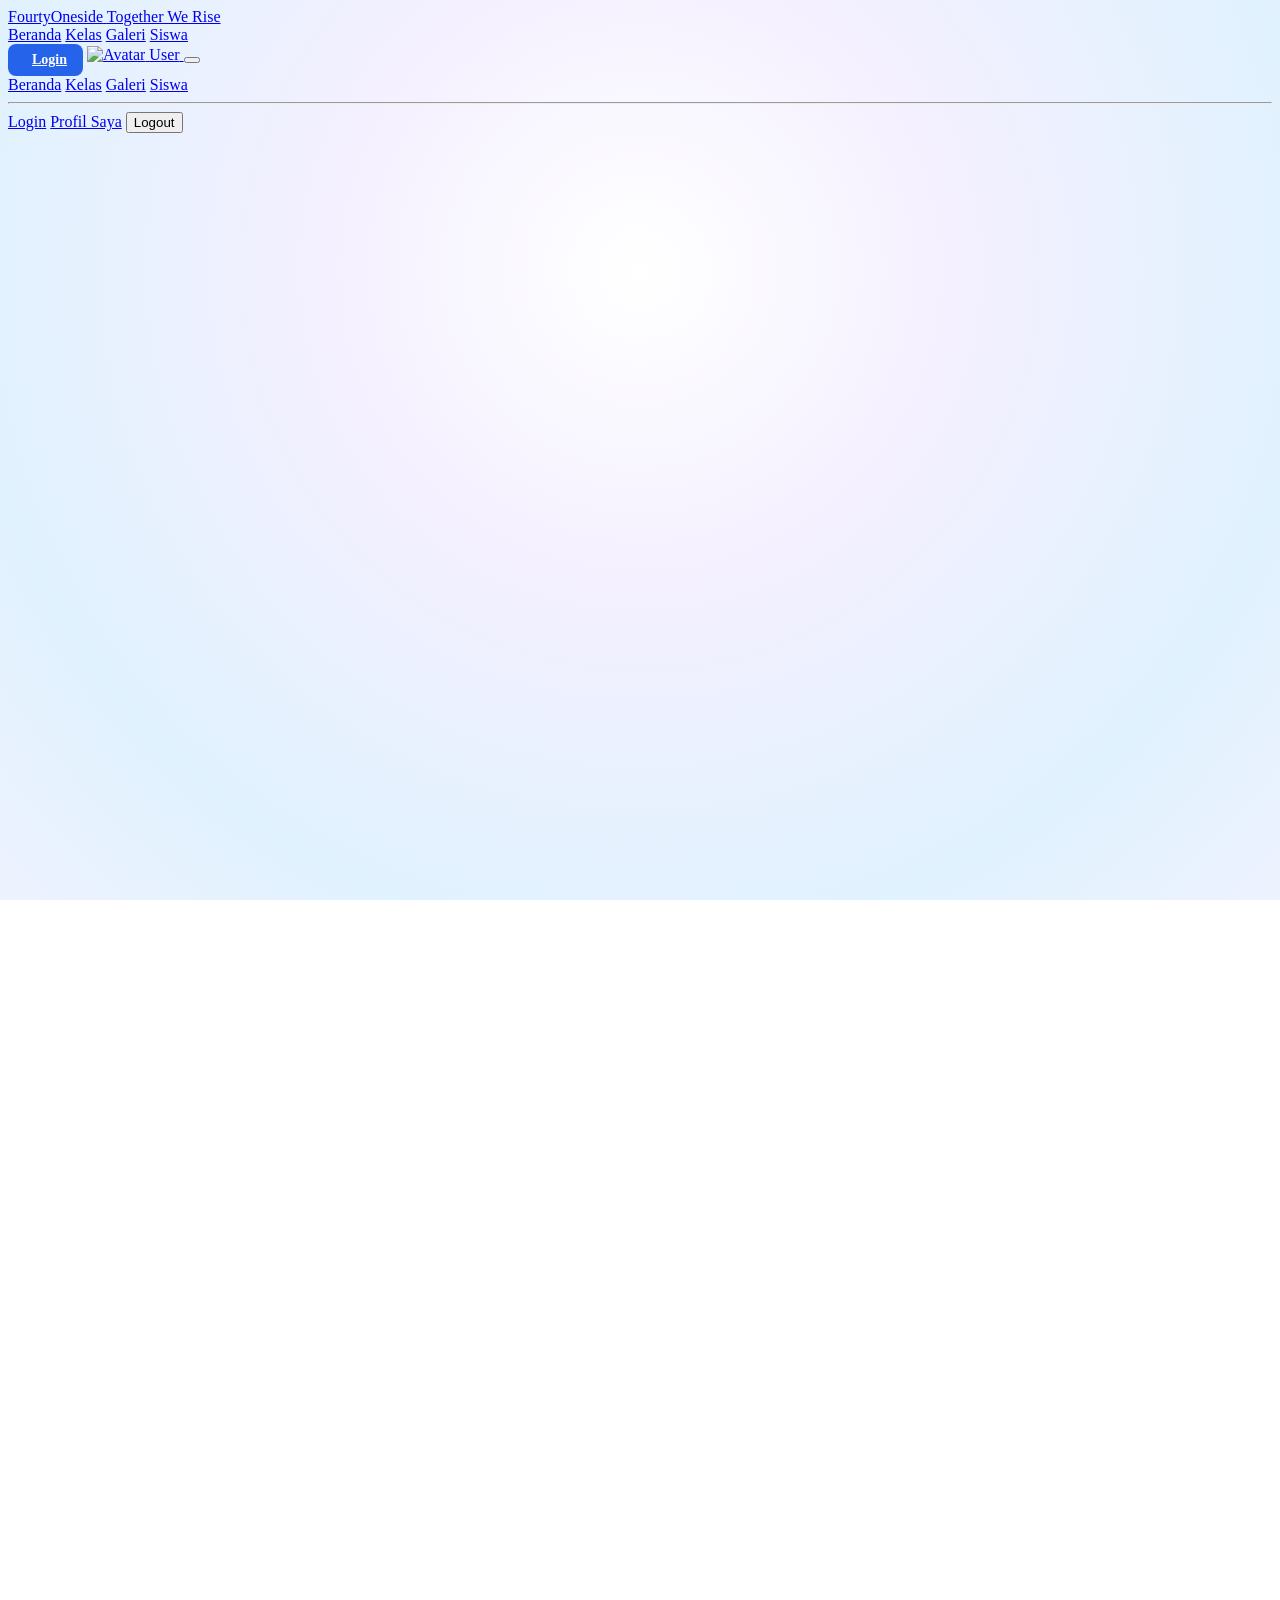
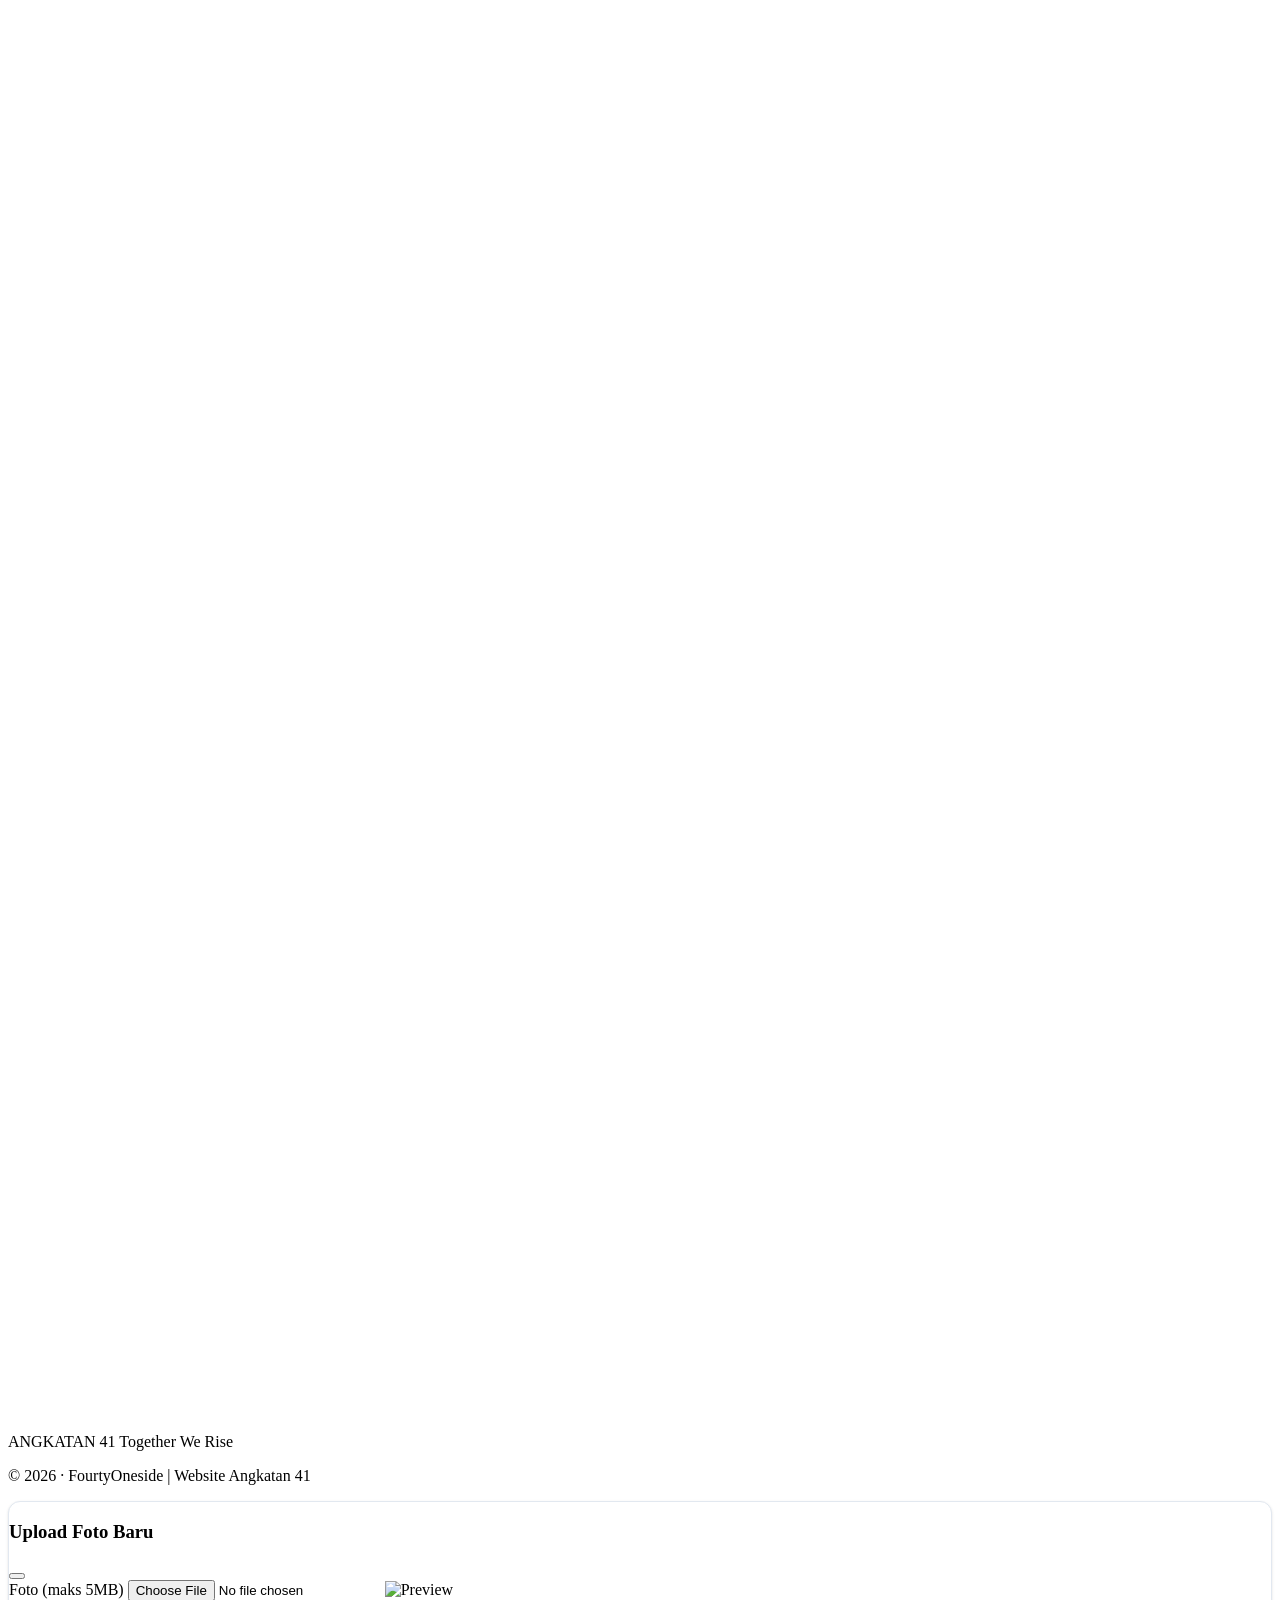
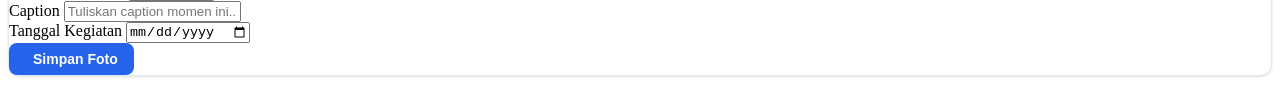
==== commit afdfb7b3: "Add files via upload" ====
--- a/index.html
+++ b/index.html
@@ -59,17 +59,10 @@
         </a>
 
         <!-- Logged in: Profile button -->
-        <div id="profileArea" class="hidden relative">
-          <div class="flex items-center gap-2">
-            <a href="profil.html" class="inline-flex items-center gap-2 px-3 py-1.5 rounded-lg border border-slate-200 bg-white hover:bg-slate-50 transition">
-              <img id="headerAvatarImg" src="https://ui-avatars.com/api/?name=User&background=random" alt="Avatar" class="w-7 h-7 rounded-full object-cover" />
-              <span id="profileName" class="text-sm font-semibold max-w-[120px] truncate text-slate-700">User</span>
-            </a>
-            <button id="logoutBtn" title="Logout" class="p-2 rounded-lg border border-slate-200 bg-white hover:bg-slate-50 transition text-slate-600">
-              <i data-lucide="log-out" class="w-4 h-4"></i>
-            </button>
-          </div>
-         </div>
+        <a href="profil.html" id="userChip" class="hidden items-center gap-2 px-3 py-1.5 rounded-lg border border-slate-200 bg-white hover:bg-slate-50 transition">
+          <img id="headerAvatarImg" src="https://ui-avatars.com/api/?name=User&background=random" alt="Avatar" class="w-7 h-7 rounded-full object-cover" />
+          <span id="profileName" class="text-sm font-semibold max-w-[120px] truncate text-slate-700">User</span>
+        </a>
 
           <!-- Mobile menu toggle -->
          <button id="mobileMenuBtn" class="lg:hidden p-2 rounded-lg border border-slate-200 bg-white hover:bg-slate-50 transition">
@@ -80,15 +73,17 @@
 
     <!-- Mobile Menu -->
     <div id="mobileMenu" class="lg:hidden hidden bg-white border-b border-slate-200">
-      <div class="px-4 py-4 flex flex-col gap-3 text-sm font-medium text-slate-600">
-        <a href="#beranda" class="px-3 py-2 rounded-lg hover:bg-slate-50 transition">Beranda</a>
-        <a href="#kelas" class="px-3 py-2 rounded-lg hover:bg-slate-50 transition">Kelas</a>
-        <a href="#galeri" class="px-3 py-2 rounded-lg hover:bg-slate-50 transition">Galeri</a>
-        <a href="#siswa" class="px-3 py-2 rounded-lg hover:bg-slate-50 transition">Siswa</a>
-<a href="login.html" class="mt-1 inline-flex items-center justify-center gap-2 px-4 py-2.5 rounded-lg btn-primary text-sm font-semibold">
-          <i data-lucide="log-in" class="w-4 h-4"></i>
-          Login
-        </a>
+      <div class="p-4 flex flex-col space-y-1 text-sm font-medium text-slate-600">
+        <a href="#beranda" class="text-gray-700 hover:text-blue-600 font-medium py-2 px-3 rounded-lg hover:bg-gray-50 block transition">Beranda</a>
+        <a href="#kelas" class="text-gray-700 hover:text-blue-600 font-medium py-2 px-3 rounded-lg hover:bg-gray-50 block transition">Kelas</a>
+        <a href="#galeri" class="text-gray-700 hover:text-blue-600 font-medium py-2 px-3 rounded-lg hover:bg-gray-50 block transition">Galeri</a>
+        <a href="#siswa" class="text-gray-700 hover:text-blue-600 font-medium py-2 px-3 rounded-lg hover:bg-gray-50 block transition">Siswa</a>
+        <hr class="my-3 border-gray-100">
+        <div id="mobileAuthLinks">
+          <a href="login.html" id="mobileLoginBtn" class="bg-blue-600 text-white font-semibold py-2.5 px-4 rounded-xl w-full text-center block shadow-sm hover:bg-blue-700 transition">Login</a>
+          <a href="profil.html" id="mobileProfilBtn" class="hidden bg-white border border-slate-200 text-slate-700 font-semibold py-2.5 px-4 rounded-xl w-full text-center block hover:bg-slate-50 transition mt-2">Profil Saya</a>
+          <button id="mobileLogoutBtn" class="hidden bg-red-50 text-red-600 font-semibold py-2.5 px-4 rounded-xl w-full text-center block hover:bg-red-100 transition mt-2">Logout</button>
+        </div>
       </div>
     </div>
   </header>
@@ -110,14 +105,21 @@
           "Melangkah Bersama, Membangun Kenangan." Satu angkatan, dua kelas, seribu cerita.
           Website ini menjadi tempat dan kenangan murid murid angkatan ke-41 SMPHI.
         </p>
-        <div class="mt-8 flex flex-wrap gap-4">
-          <a href="#kelas" class="inline-flex items-center gap-2 px-6 py-3 rounded-xl btn-primary font-semibold">
+        <div class="mt-8 flex flex-row items-center gap-2 sm:gap-3 overflow-x-auto w-full">
+          <a href="#kelas" class="inline-flex items-center gap-2 px-3 py-2.5 text-sm sm:px-5 sm:py-3 sm:text-base rounded-xl btn-primary font-semibold whitespace-nowrap">
             <i data-lucide="compass" class="w-5 h-5"></i>
             Jelajahi Kelas
           </a>
-          <a href="#galeri" class="inline-flex items-center gap-2 px-6 py-3 rounded-xl btn-outline font-semibold text-slate-700">
-            <i data-lucide="camera" class="w-5 h-5"></i>
+          <a href="#galeri" class="inline-flex items-center gap-2 px-3 py-2.5 text-sm sm:px-5 sm:py-3 sm:text-base rounded-xl bg-blue-600 hover:bg-blue-700 text-white font-medium shadow-sm transition duration-200 whitespace-nowrap">
+            <i data-lucide="camera" class="w-5 h-5 text-white"></i>
             Lihat Galeri
+          </a>
+          <a href="https://www.instagram.com/fourtyoneside?igsh=NWppOW1jb2M5ejdl&igsi=NWppOW1jb2M5ejdl" target="_blank" rel="noopener noreferrer" class="inline-flex items-center justify-center p-2.5 sm:p-3 aspect-square md:p-0 md:w-12 md:h-12 flex-shrink-0 rounded-xl bg-blue-600 hover:bg-blue-700 text-white shadow-sm transition duration-200" title="Instagram Angkatan 41">
+            <svg xmlns="http://www.w3.org/2000/svg" class="w-5 h-5 text-white" fill="none" viewBox="0 0 24 24" stroke="white" stroke-width="2">
+              <rect x="2" y="2" width="20" height="20" rx="5" ry="5"></rect>
+              <circle cx="12" cy="12" r="4"></circle>
+              <circle cx="17.5" cy="6.5" r="1.5" fill="white" stroke="none"></circle>
+            </svg>
           </a>
         </div>
         <!-- Stats -->
@@ -288,7 +290,7 @@
            <span class="block text-[11px] text-slate-500">Together We Rise</span>
          </div>
        </div>
-       <p class="text-center text-xs text-slate-400">&copy; 2026 · FourtyoneSide | Website Angkatan 41</p>
+       <p class="text-center text-xs text-slate-400">&copy; 2026 · FourtyOneside | Website Angkatan 41</p>
        <div class="hidden md:block"></div>
      </div>
    </footer>
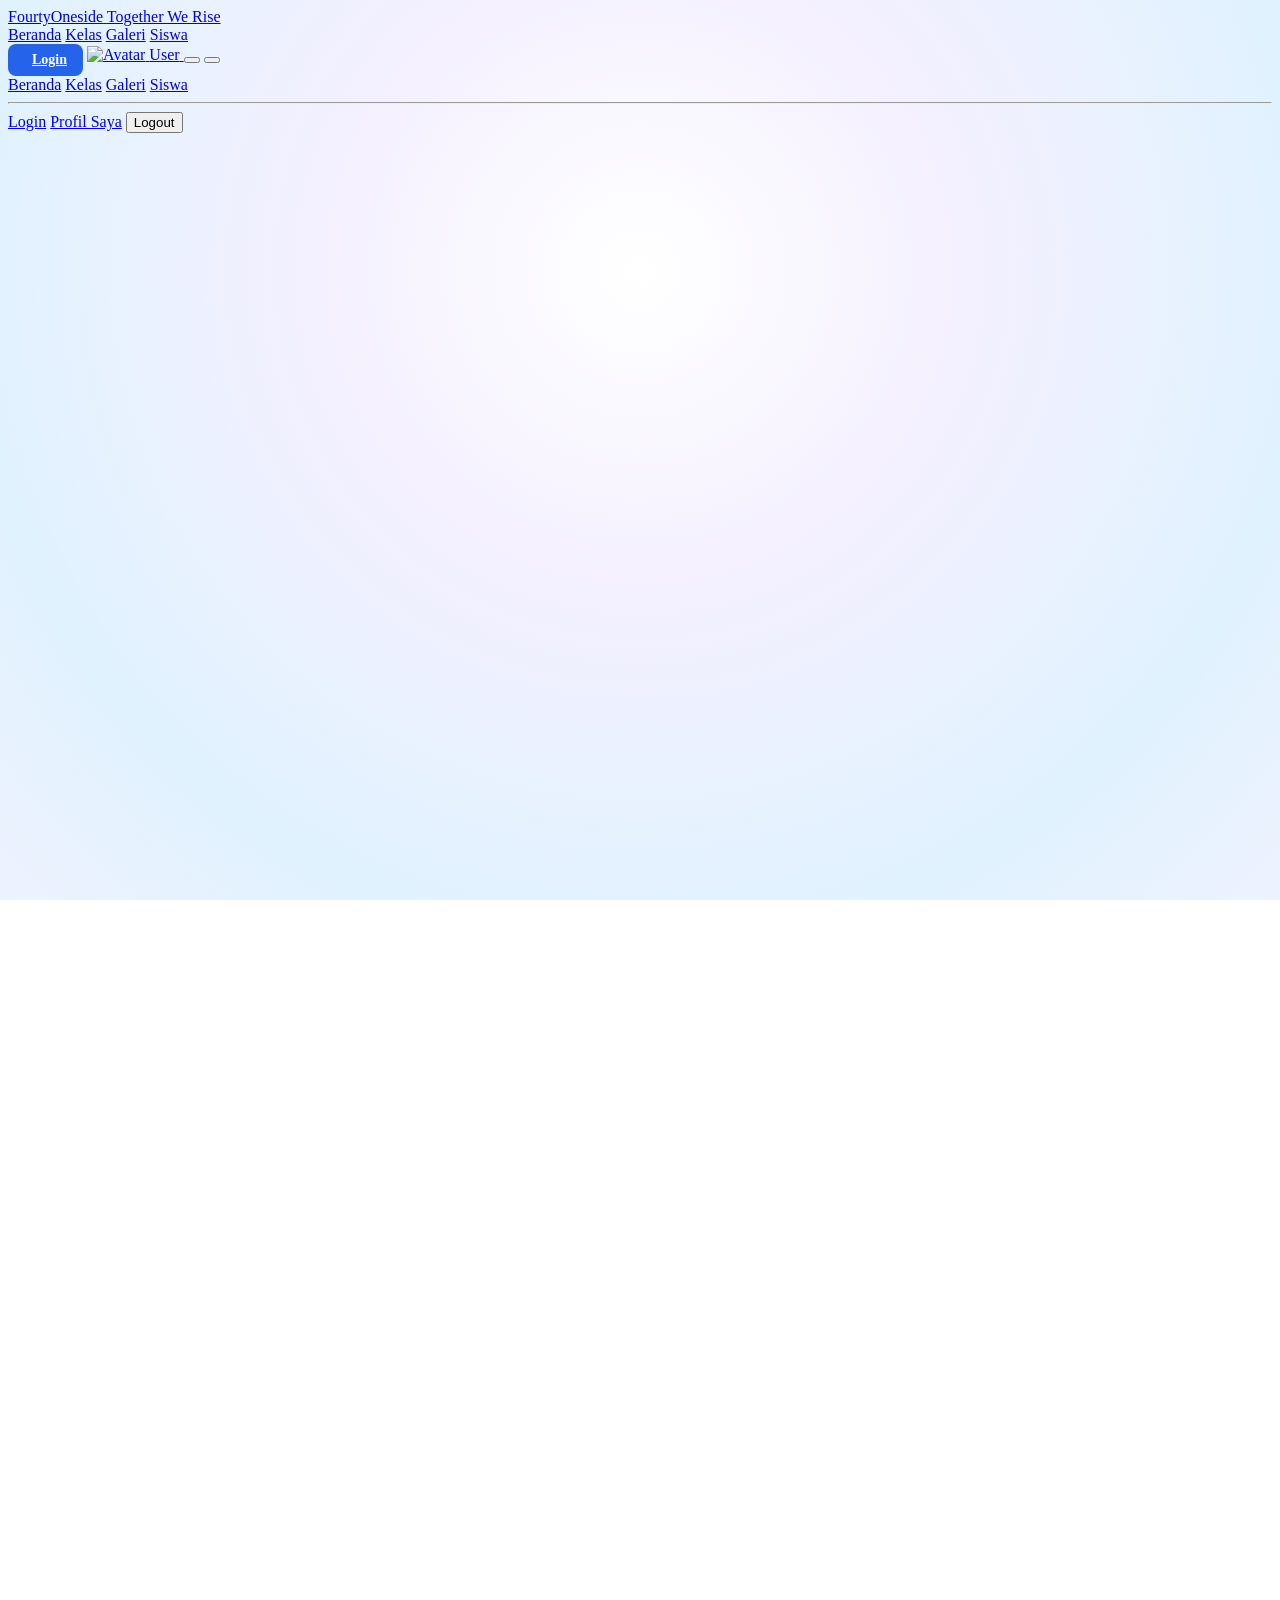
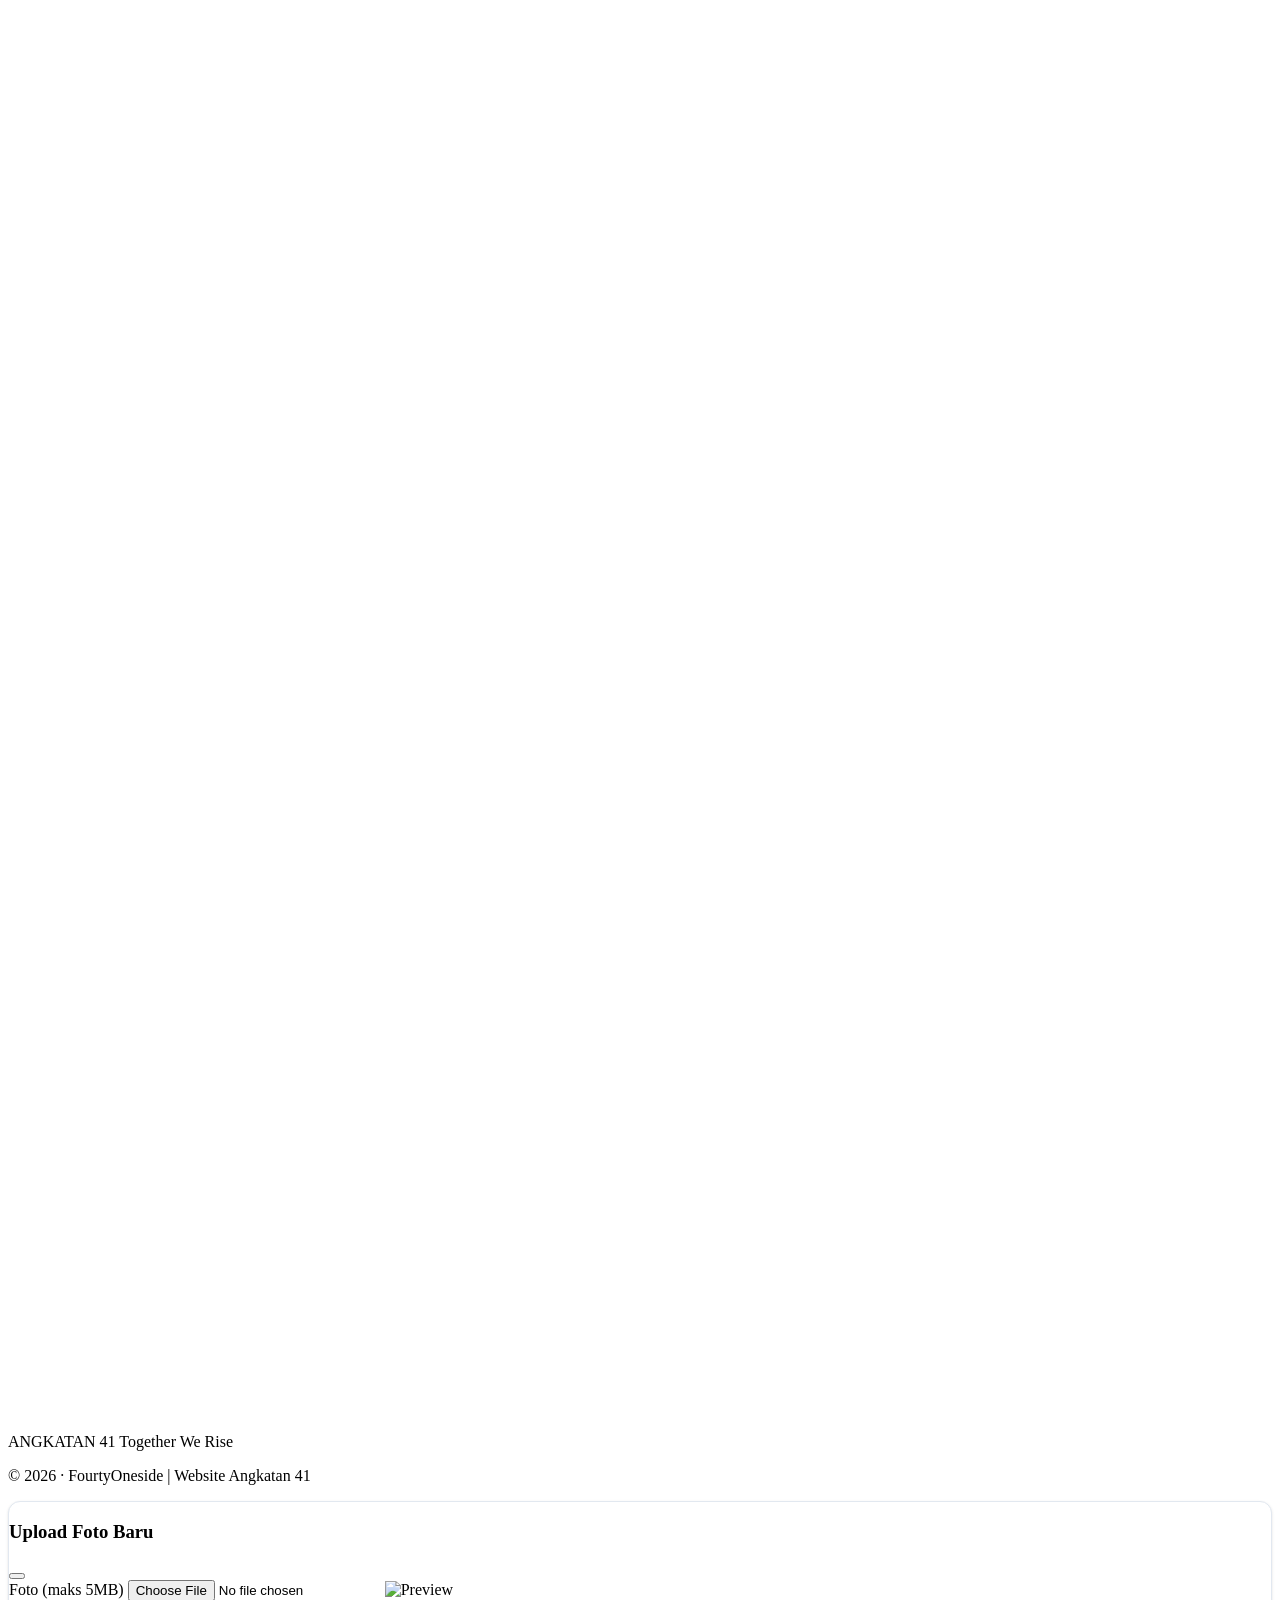
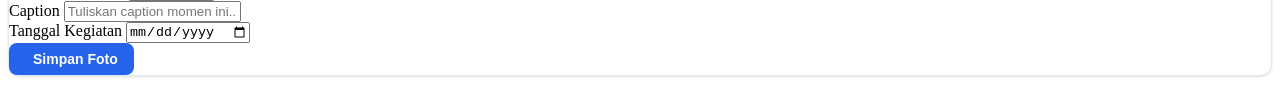
==== commit f9891101: "Add files via upload" ====
--- a/index.html
+++ b/index.html
@@ -63,6 +63,9 @@
           <img id="headerAvatarImg" src="https://ui-avatars.com/api/?name=User&background=random" alt="Avatar" class="w-7 h-7 rounded-full object-cover" />
           <span id="profileName" class="text-sm font-semibold max-w-[120px] truncate text-slate-700">User</span>
         </a>
+        <button id="logoutBtn" title="Logout" class="hidden md:inline-flex p-2 rounded-lg border border-slate-200 bg-white hover:bg-slate-50 transition text-slate-600">
+          <i data-lucide="log-out" class="w-4 h-4"></i>
+        </button>
 
           <!-- Mobile menu toggle -->
          <button id="mobileMenuBtn" class="lg:hidden p-2 rounded-lg border border-slate-200 bg-white hover:bg-slate-50 transition">
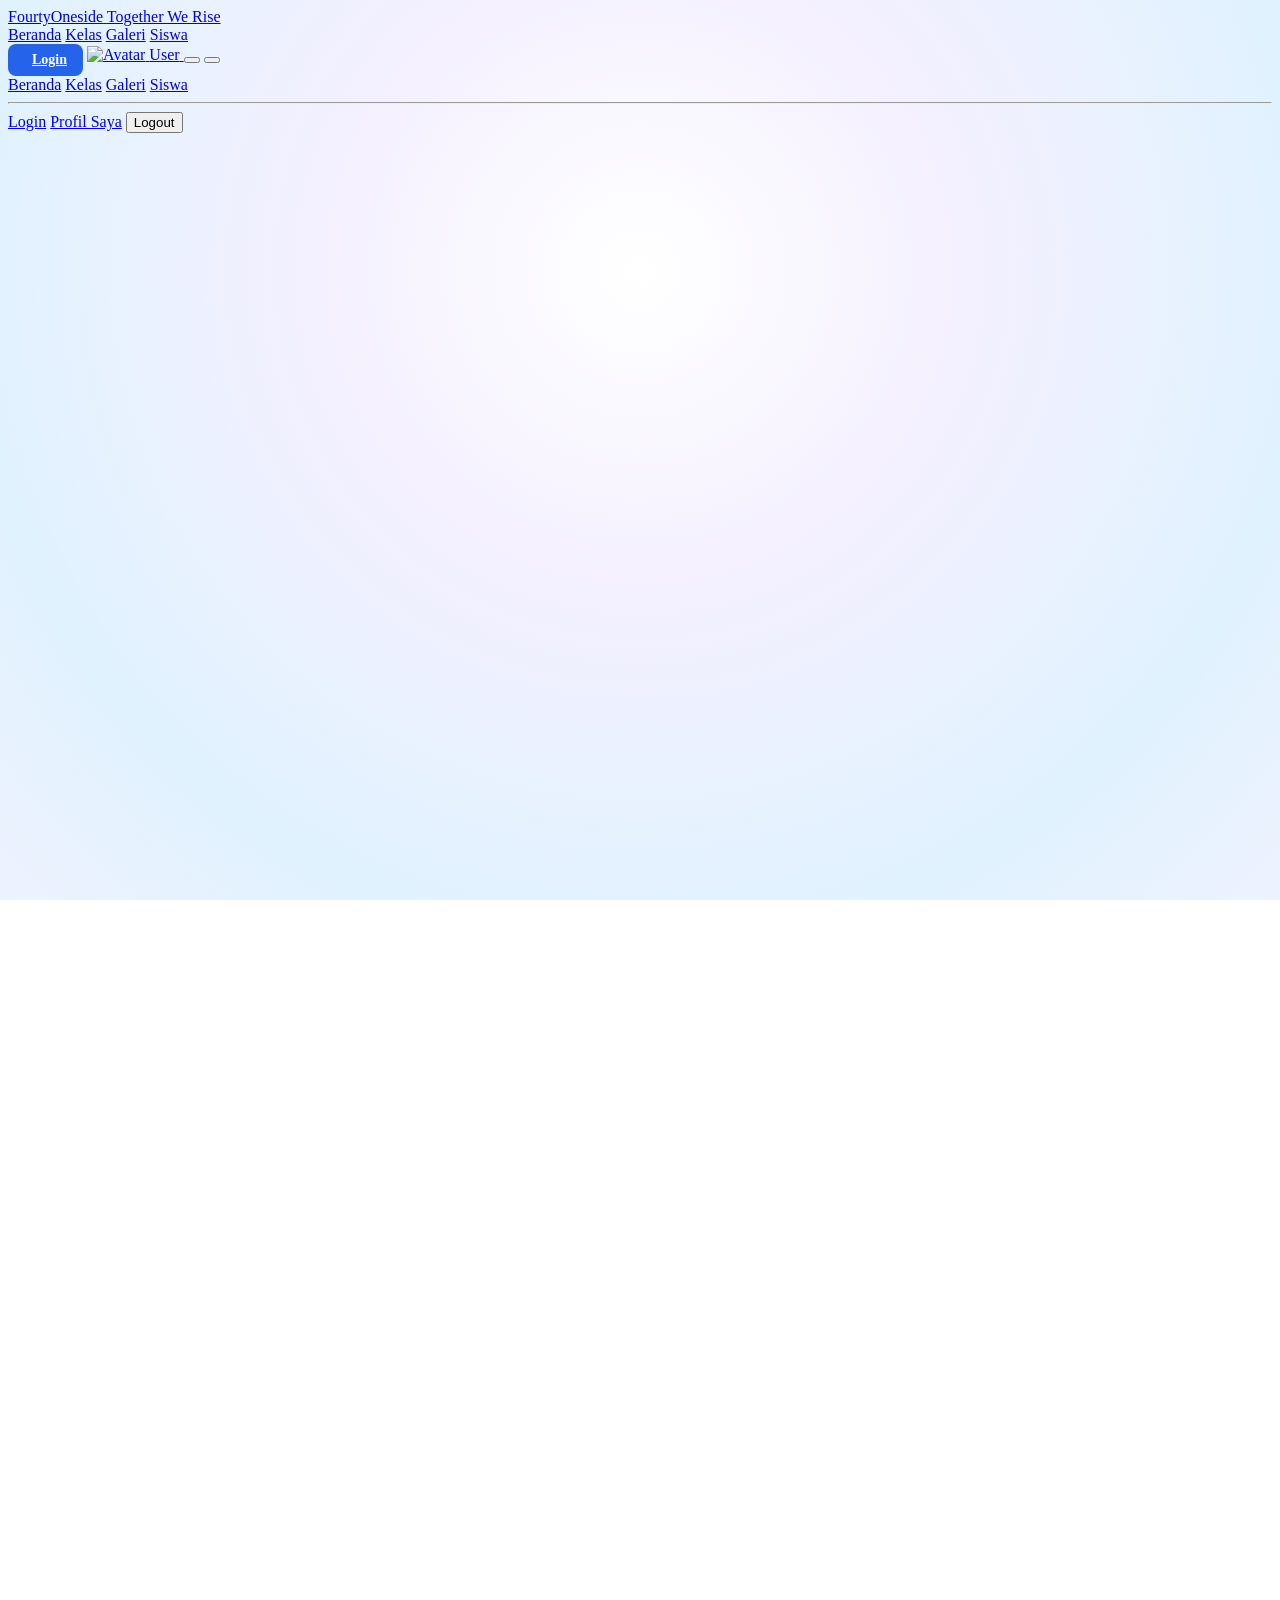
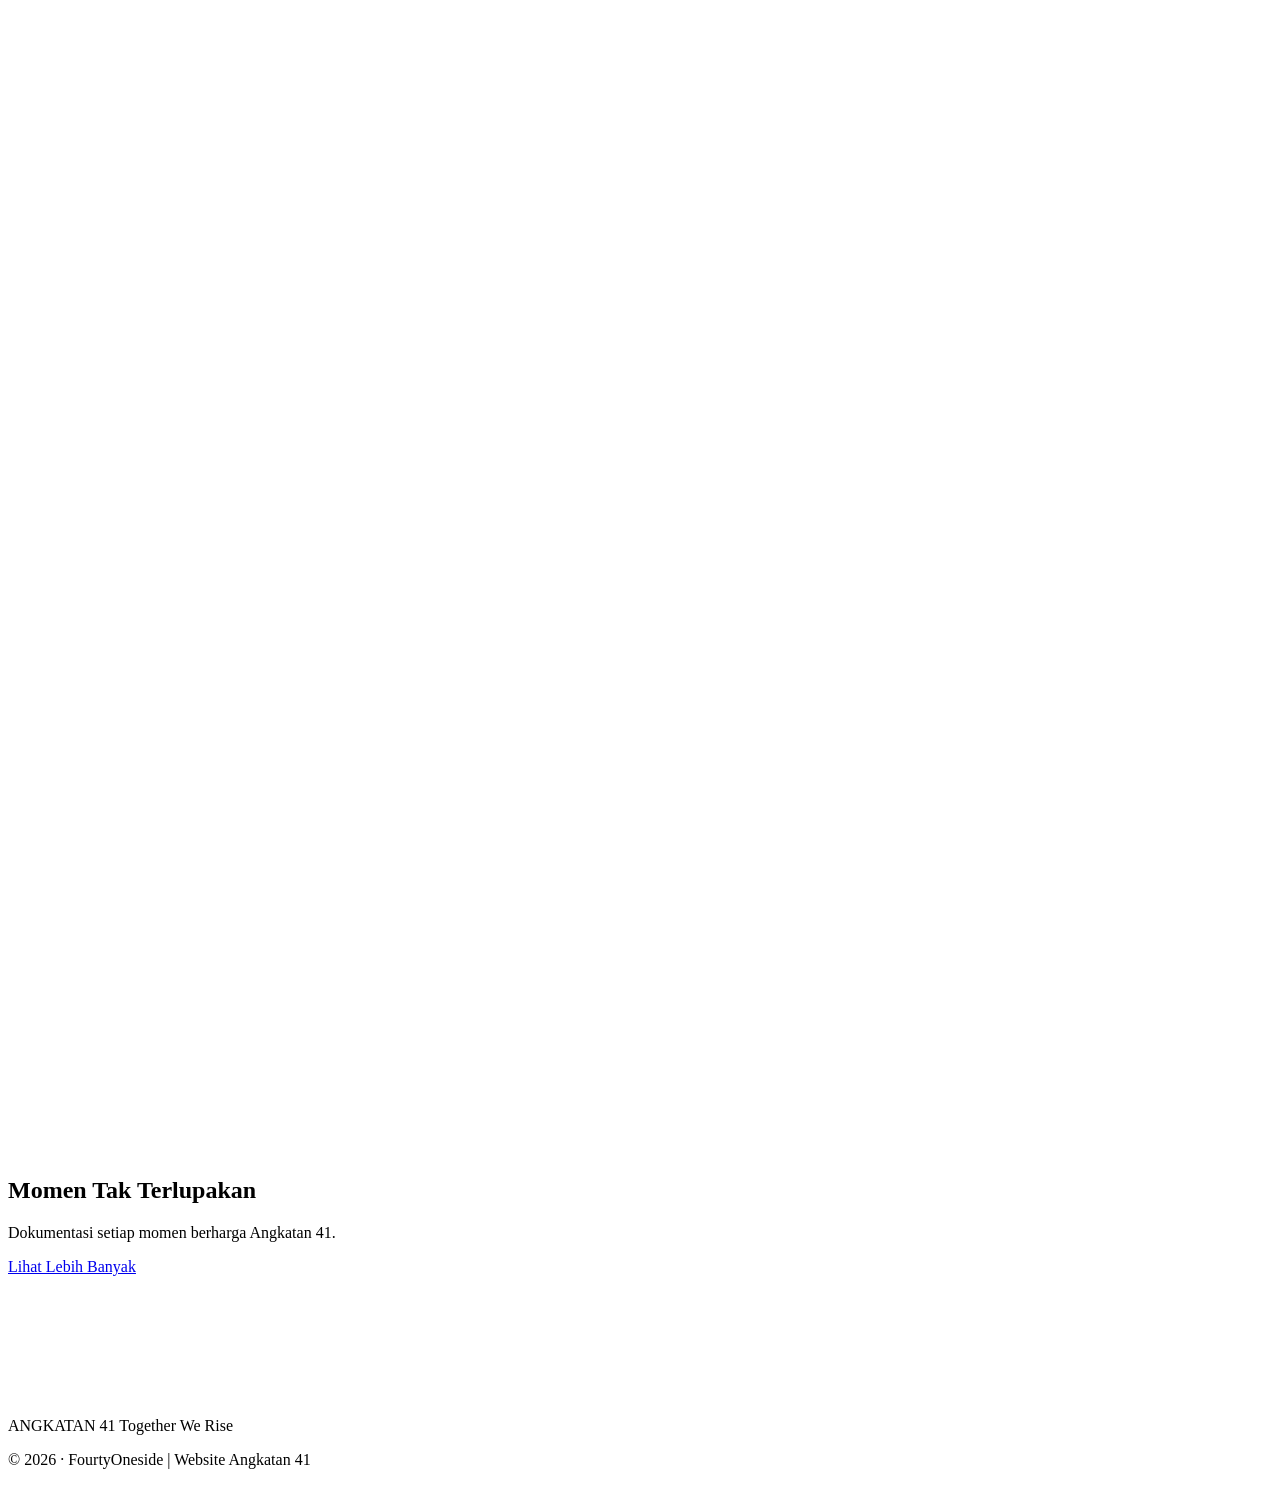
==== commit 4817f698: "Add files via upload" ====
--- a/index.html
+++ b/index.html
@@ -6,13 +6,13 @@
   <meta name="viewport" content="width=device-width, initial-scale=1.0" />
   <title>FourtyOneside</title>
 
+  <!-- Tailwind CSS via CDN -->
+  <script src="https://cdn.tailwindcss.com"></script>
+
   <!-- Google Fonts: Plus Jakarta Sans -->
   <link rel="preconnect" href="https://fonts.googleapis.com" />
   <link rel="preconnect" href="https://fonts.gstatic.com" crossorigin />
   <link href="https://fonts.googleapis.com/css2?family=Plus+Jakarta+Sans:wght@300;400;500;600;700;800&display=swap" rel="stylesheet" />
-
-  <!-- Tailwind CSS via CDN -->
-  <script src="https://cdn.tailwindcss.com"></script>
 
   <!-- Lucide Icons via CDN -->
   <script src="https://unpkg.com/lucide@latest"></script>
@@ -238,20 +238,22 @@
   <!-- ===== GALERI SECTION (MASONRY) ===== -->
   <section id="galeri" class="py-20 px-4 sm:px-6 lg:px-8">
     <div class="max-w-7xl mx-auto">
-      <div class="flex flex-col md:flex-row md:items-end md:justify-between gap-4 reveal">
-        <div>
-          <h2 class="mt-4 text-3xl sm:text-4xl font-extrabold text-slate-900">Momen Tak Terlupakan</h2>
-          <p class="mt-3 text-slate-500">Dokumentasi setiap momen berharga Angkatan 41.</p>
-        </div>
-        <!-- Admin hidden upload button -->
-        <button id="adminUploadBtn" class="inline-flex items-center gap-2 px-4 py-2.5 rounded-xl btn-outline text-sm font-semibold text-slate-700 opacity-70 hover:opacity-100">
-          <i data-lucide="plus-circle" class="w-4 h-4"></i>
-          Upload Foto
-        </button>
+      <div class="flex flex-col md:flex-row md:items-center justify-between gap-4 mb-8 text-left w-full">
+        <div class="text-left">
+          <h2 class="text-3xl font-bold text-slate-800">Momen Tak Terlupakan</h2>
+          <p class="text-slate-500 mt-1">Dokumentasi setiap momen berharga Angkatan 41.</p>
+        </div>
       </div>
 
       <!-- Masonry Gallery Grid -->
       <div id="galleryGrid" class="masonry mt-10"></div>
+
+      <div class="mt-8 text-center">
+        <a href="galeri.html" class="inline-flex items-center gap-2 px-6 py-3 rounded-xl bg-white border border-slate-200 text-slate-700 font-semibold hover:bg-slate-50 transition shadow-sm">
+          Lihat Lebih Banyak
+          <i data-lucide="arrow-right" class="w-4 h-4"></i>
+        </a>
+      </div>
     </div>
   </section>
 
@@ -298,39 +300,6 @@
      </div>
    </footer>
 
-  <!-- ===== ADMIN UPLOAD MODAL ===== -->
-  <div id="adminModal" class="fixed inset-0 z-[100] hidden items-center justify-center p-4">
-    <div class="absolute inset-0 bg-slate-900/50 backdrop-blur-sm" id="modalBackdrop"></div>
-    <div class="relative card rounded-2xl p-6 sm:p-8 w-full max-w-md">
-      <div class="flex items-center justify-between">
-        <h3 class="text-xl font-bold flex items-center gap-2 text-slate-800">
-          <i data-lucide="upload-cloud" class="w-5 h-5 text-blue-600"></i>
-          Upload Foto Baru
-        </h3>
-        <button id="closeModal" class="p-2 rounded-lg hover:bg-slate-100 transition text-slate-500"><i data-lucide="x" class="w-5 h-5"></i></button>
-      </div>
-      <form id="uploadForm" class="mt-6 space-y-4">
-        <div>
-          <label class="block text-sm font-medium text-slate-700 mb-1.5">Foto (maks 5MB)</label>
-          <input type="file" id="fotoInput" accept="image/*" class="w-full px-4 py-3 rounded-xl bg-white border border-slate-200 outline-none focus:border-blue-500 transition text-sm" />
-          <img id="fotoPreview" src="" alt="Preview" class="hidden mt-3 w-full max-h-48 object-cover rounded-xl" />
-        </div>
-        <div>
-          <label class="block text-sm font-medium text-slate-700 mb-1.5">Caption</label>
-          <input type="text" id="photoCaption" required placeholder="Tuliskan caption momen ini..." class="w-full px-4 py-3 rounded-xl bg-white border border-slate-200 outline-none focus:border-blue-500 transition text-sm" />
-        </div>
-        <div>
-          <label class="block text-sm font-medium text-slate-700 mb-1.5">Tanggal Kegiatan</label>
-          <input type="date" id="photoDate" required class="w-full px-4 py-3 rounded-xl bg-white border border-slate-200 outline-none focus:border-blue-500 transition text-sm" />
-        </div>
-        <button type="submit" class="w-full inline-flex items-center justify-center gap-2 px-6 py-3 rounded-xl btn-primary font-semibold">
-          <i data-lucide="cloud-upload" class="w-5 h-5"></i>
-          Simpan Foto
-        </button>
-      </form>
-    </div>
-  </div>
-
   <!-- ===== IMAGE PREVIEW LIGHTBOX MODAL ===== -->
   <div id="imagePreviewModal" class="fixed inset-0 z-[200] hidden items-center justify-center p-4">
     <div class="absolute inset-0 bg-black/80 backdrop-blur-sm" id="previewBackdrop"></div>
